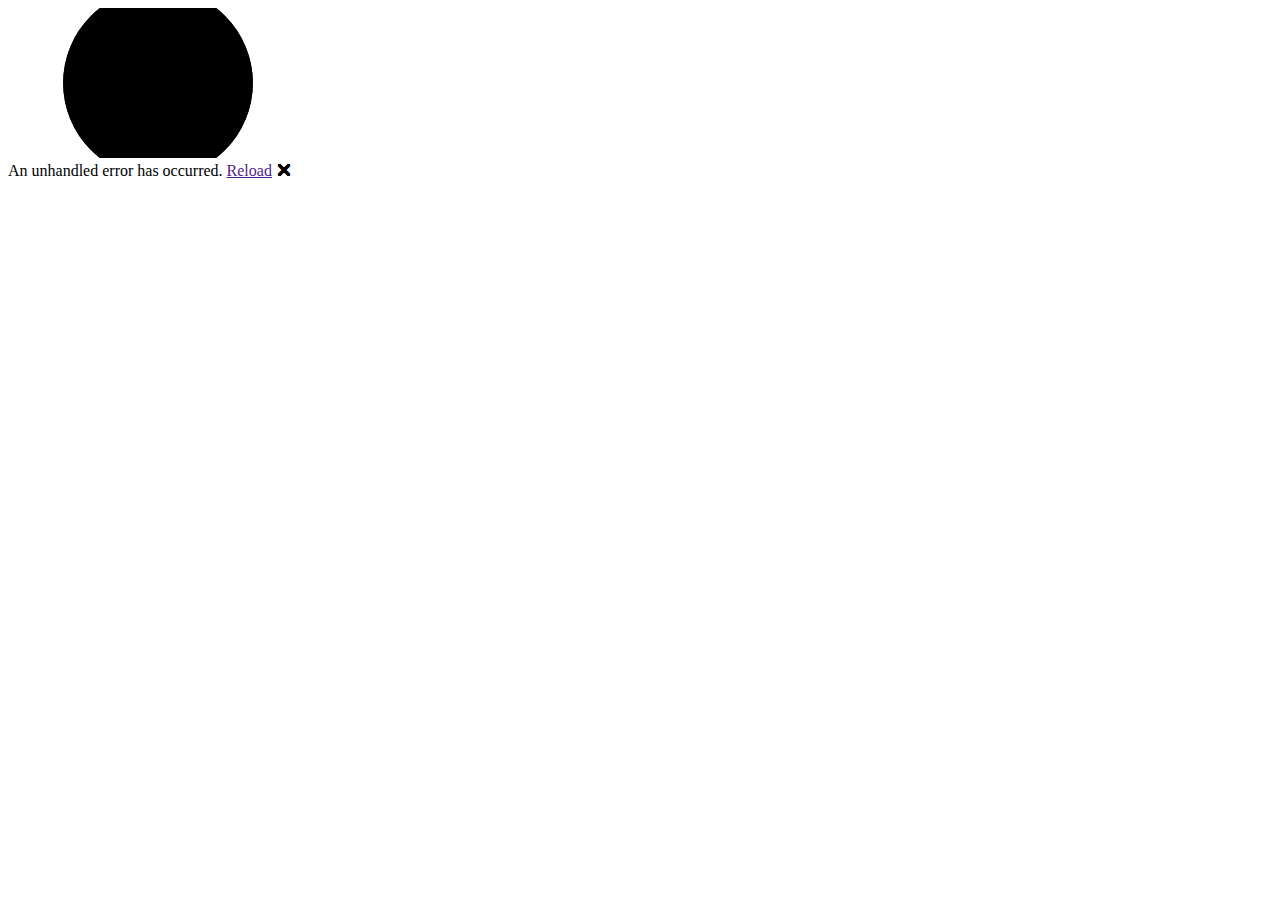
==== index.html @ 58b765ea "Update index.html" ====
<!DOCTYPE html>
<html lang="en">

<head>
    <meta charset="utf-8" />
    <meta name="viewport" content="width=device-width, initial-scale=1.0, maximum-scale=1.0, user-scalable=no" />
    <title>HelloWorld</title>
    <base href="/wordtest/" />
    <link href="css/bootstrap/bootstrap.min.css" rel="stylesheet" />
    <link href="css/app.css" rel="stylesheet" />
    <link rel="icon" type="image/png" href="favicon.png" />
    <link href="HelloWorld.styles.css" rel="stylesheet" />
</head>

<body>
    <div id="app">
        <svg class="loading-progress">
            <circle r="40%" cx="50%" cy="50%" />
            <circle r="40%" cx="50%" cy="50%" />
        </svg>
        <div class="loading-progress-text"></div>
    </div>

    <div id="blazor-error-ui">
        An unhandled error has occurred.
        <a href="" class="reload">Reload</a>
        <a class="dismiss">🗙</a>
    </div>
    <script src="_framework/blazor.webassembly.js"></script>
</body>

</html>
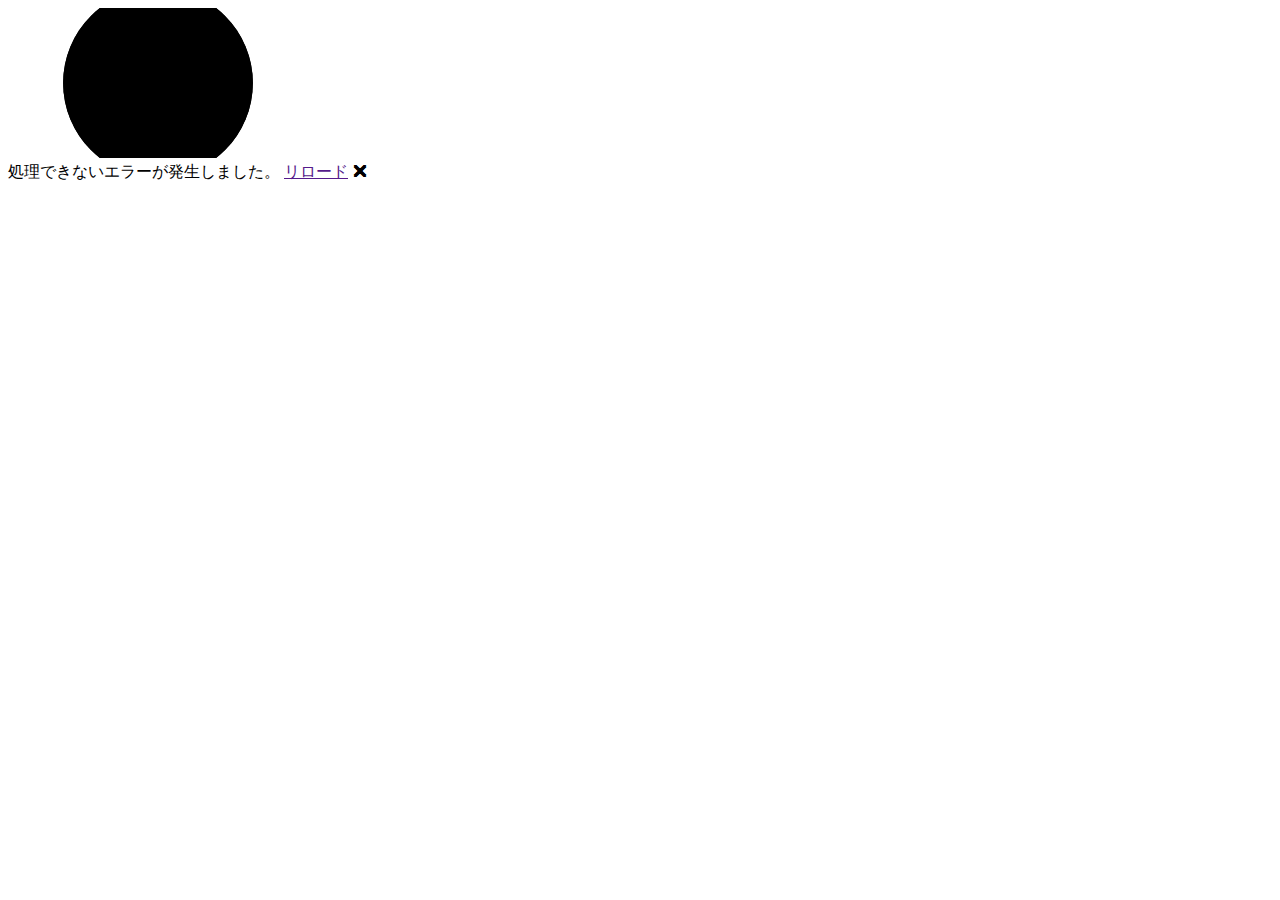
==== commit 65371ca9: "deploy: eef7cb394f56e919583253f65e402bc7be9dceb2" ====
--- a/index.html
+++ b/index.html
@@ -1,32 +1,47 @@
-<!DOCTYPE html>
-<html lang="en">
-
-<head>
-    <meta charset="utf-8" />
-    <meta name="viewport" content="width=device-width, initial-scale=1.0, maximum-scale=1.0, user-scalable=no" />
-    <title>HelloWorld</title>
-    <base href="/wordtest/" />
-    <link href="css/bootstrap/bootstrap.min.css" rel="stylesheet" />
-    <link href="css/app.css" rel="stylesheet" />
-    <link rel="icon" type="image/png" href="favicon.png" />
-    <link href="HelloWorld.styles.css" rel="stylesheet" />
-</head>
-
-<body>
-    <div id="app">
-        <svg class="loading-progress">
-            <circle r="40%" cx="50%" cy="50%" />
-            <circle r="40%" cx="50%" cy="50%" />
-        </svg>
-        <div class="loading-progress-text"></div>
-    </div>
-
-    <div id="blazor-error-ui">
-        An unhandled error has occurred.
-        <a href="" class="reload">Reload</a>
-        <a class="dismiss">🗙</a>
-    </div>
-    <script src="_framework/blazor.webassembly.js"></script>
-</body>
-
-</html>
+<!DOCTYPE html>
+<html lang="ja">
+
+<head>
+	<meta charset="utf-8" />
+	<meta name="viewport" content="width=device-width, initial-scale=1.0, maximum-scale=1.0, user-scalable=no" />
+	<title>Wordtest</title>
+	<base href="/wordtest/" />
+	<link href="css/bootstrap/bootstrap.min.css" rel="stylesheet" />
+	<link href="css/app.css" rel="stylesheet" />
+	<link rel="icon" type="image/png" href="favicon.png" />
+	<link href="wordtest.styles.css" rel="stylesheet" />
+	<link href="manifest.json" rel="manifest" />
+	<link rel="apple-touch-icon" sizes="512x512" href="icon-512.png" />
+	<link rel="apple-touch-icon" sizes="192x192" href="icon-192.png" />
+</head>
+
+<body>
+
+	<!--Single Page Apps for GitHub Pages-->
+	<script type="text/javascript">
+		(function(l) {
+			if (l.search[1] === '/' ) {
+				var decoded = l.search.slice(1).split('&').map(function(s){return s.replace(/~and~/g, '&')}).join('?');
+				window.history.replaceState(null, null, l.pathname.slice(0, -1) + decoded + l.hash);
+			}
+		}(window.location))
+	</script>
+
+	<div id="app">
+		<svg class="loading-progress">
+			<circle r="40%" cx="50%" cy="50%" />
+			<circle r="40%" cx="50%" cy="50%" />
+		</svg>
+		<div class="loading-progress-text"></div>
+	</div>
+
+	<div id="blazor-error-ui">
+		処理できないエラーが発生しました。
+		<a href="" class="reload">リロード</a>
+		<a class="dismiss">🗙</a>
+	</div>
+	<script src="_framework/blazor.webassembly.js"></script>
+	<script>navigator.serviceWorker.register('service-worker.js');</script>
+</body>
+
+</html>
--- a/css/app.css
+++ b/css/app.css
@@ -0,0 +1,101 @@
+@import url('open-iconic/font/css/open-iconic-bootstrap.min.css');
+
+html, body {
+    font-family: 'Helvetica Neue', Helvetica, Arial, sans-serif;
+}
+
+h1:focus {
+    outline: none;
+}
+
+a, .btn-link {
+    color: #305b76;
+}
+
+.btn-primary {
+    color: #fff;
+    background-color: #305b76;
+    border-color: #1a2c51;
+}
+
+.btn:focus, .btn:active:focus, .btn-link.nav-link:focus, .form-control:focus, .form-check-input:focus {
+  box-shadow: 0 0 0 0.1rem white, 0 0 0 0.25rem #5d93a7;
+}
+
+.content {
+    padding-top: 1.1rem;
+}
+
+.valid.modified:not([type=checkbox]) {
+    outline: 1px solid #26b050;
+}
+
+.invalid {
+    outline: 1px solid red;
+}
+
+.validation-message {
+    color: red;
+}
+
+#blazor-error-ui {
+    background: lightyellow;
+    bottom: 0;
+    box-shadow: 0 -1px 2px rgba(0, 0, 0, 0.2);
+    display: none;
+    left: 0;
+    padding: 0.6rem 1.25rem 0.7rem 1.25rem;
+    position: fixed;
+    width: 100%;
+    z-index: 1000;
+}
+
+    #blazor-error-ui .dismiss {
+        cursor: pointer;
+        position: absolute;
+        right: 0.75rem;
+        top: 0.5rem;
+    }
+
+.blazor-error-boundary {
+    background: url([data-uri]) no-repeat 1rem/1.8rem, #b32121;
+    padding: 1rem 1rem 1rem 3.7rem;
+    color: white;
+}
+
+    .blazor-error-boundary::after {
+        content: "An error has occurred."
+    }
+
+.loading-progress {
+    position: relative;
+    display: block;
+    width: 8rem;
+    height: 8rem;
+    margin: 20vh auto 1rem auto;
+}
+
+    .loading-progress circle {
+        fill: none;
+        stroke: #e0e0e0;
+        stroke-width: 0.6rem;
+        transform-origin: 50% 50%;
+        transform: rotate(-90deg);
+    }
+
+        .loading-progress circle:last-child {
+            stroke: #1a2c51;
+            stroke-dasharray: calc(3.141 * var(--blazor-load-percentage, 0%) * 0.8), 500%;
+            transition: stroke-dasharray 0.05s ease-in-out;
+        }
+
+.loading-progress-text {
+    position: absolute;
+    text-align: center;
+    font-weight: bold;
+    inset: calc(20vh + 3.25rem) 0 auto 0.2rem;
+}
+
+    .loading-progress-text:after {
+        content: var(--blazor-load-percentage-text, "Loading");
+    }
--- a/wordtest.styles.css
+++ b/wordtest.styles.css
@@ -0,0 +1,151 @@
+/* /Shared/MainLayout.razor.rz.scp.css */
+.page[b-bv4a00txr1] {
+    position: relative;
+    display: flex;
+    flex-direction: column;
+}
+
+main[b-bv4a00txr1] {
+    flex: 1;
+}
+
+.sidebar[b-bv4a00txr1] {
+    background-color: #1a2c51;
+}
+
+.top-row[b-bv4a00txr1] {
+    background-color: #f7f7f7;
+    border-bottom: 1px solid #d6d5d5;
+    justify-content: flex-end;
+    height: 3.5rem;
+    display: flex;
+    align-items: center;
+}
+
+    .top-row[b-bv4a00txr1]  a, .top-row[b-bv4a00txr1]  .btn-link {
+        white-space: nowrap;
+        margin-left: 1.5rem;
+        text-decoration: none;
+    }
+
+    .top-row[b-bv4a00txr1]  a:hover, .top-row[b-bv4a00txr1]  .btn-link:hover {
+        text-decoration: underline;
+    }
+
+    .top-row[b-bv4a00txr1]  a:first-child {
+        overflow: hidden;
+        text-overflow: ellipsis;
+    }
+
+@media (max-width: 640.98px) {
+    .top-row:not(.auth)[b-bv4a00txr1] {
+        display: none;
+    }
+
+    .top-row.auth[b-bv4a00txr1] {
+        justify-content: space-between;
+    }
+
+    .top-row[b-bv4a00txr1]  a, .top-row[b-bv4a00txr1]  .btn-link {
+        margin-left: 0;
+    }
+}
+
+@media (min-width: 641px) {
+    .page[b-bv4a00txr1] {
+        flex-direction: row;
+    }
+
+    .sidebar[b-bv4a00txr1] {
+        width: 250px;
+        height: 100vh;
+        position: sticky;
+        top: 0;
+    }
+
+    .top-row[b-bv4a00txr1] {
+        position: sticky;
+        top: 0;
+        z-index: 1;
+    }
+
+    .top-row.auth[b-bv4a00txr1]  a:first-child {
+        flex: 1;
+        text-align: right;
+        width: 0;
+    }
+
+    .top-row[b-bv4a00txr1], article[b-bv4a00txr1] {
+        padding-left: 2rem !important;
+        padding-right: 1.5rem !important;
+    }
+}
+/* /Shared/NavMenu.razor.rz.scp.css */
+.navbar-toggler[b-uibrjkziba] {
+    background-color: rgba(255, 255, 255, 0.1);
+}
+
+.top-row[b-uibrjkziba] {
+    height: 3.5rem;
+    background-color: rgba(0,0,0,0.4);
+}
+
+.navbar-brand[b-uibrjkziba] {
+    font-size: 1.1rem;
+}
+
+.oi[b-uibrjkziba] {
+    width: 2rem;
+    font-size: 1.1rem;
+    vertical-align: text-top;
+    top: -2px;
+}
+
+.nav-item[b-uibrjkziba] {
+    font-size: 0.9rem;
+    padding-bottom: 0.5rem;
+}
+
+    .nav-item:first-of-type[b-uibrjkziba] {
+        padding-top: 1rem;
+    }
+
+    .nav-item:last-of-type[b-uibrjkziba] {
+        padding-bottom: 1rem;
+    }
+
+    .nav-item[b-uibrjkziba]  a {
+        color: #d7d7d7;
+        border-radius: 4px;
+        height: 3rem;
+        display: flex;
+        align-items: center;
+        line-height: 3rem;
+    }
+
+.nav-item[b-uibrjkziba]  a.active {
+    background-color: rgba(255,255,255,0.25);
+    color: white;
+}
+
+.nav-item[b-uibrjkziba]  a:hover {
+    background-color: rgba(255,255,255,0.1);
+    color: white;
+}
+
+@media (min-width: 641px) {
+    .navbar-toggler[b-uibrjkziba] {
+        display: none;
+    }
+
+    .collapse[b-uibrjkziba] {
+        /* Never collapse the sidebar for wide screens */
+        display: block;
+    }
+    
+    .nav-scrollable[b-uibrjkziba] {
+        /* Allow sidebar to scroll for tall menus */
+        height: calc(100vh - 3.5rem);
+        overflow-y: auto;
+    }
+}
